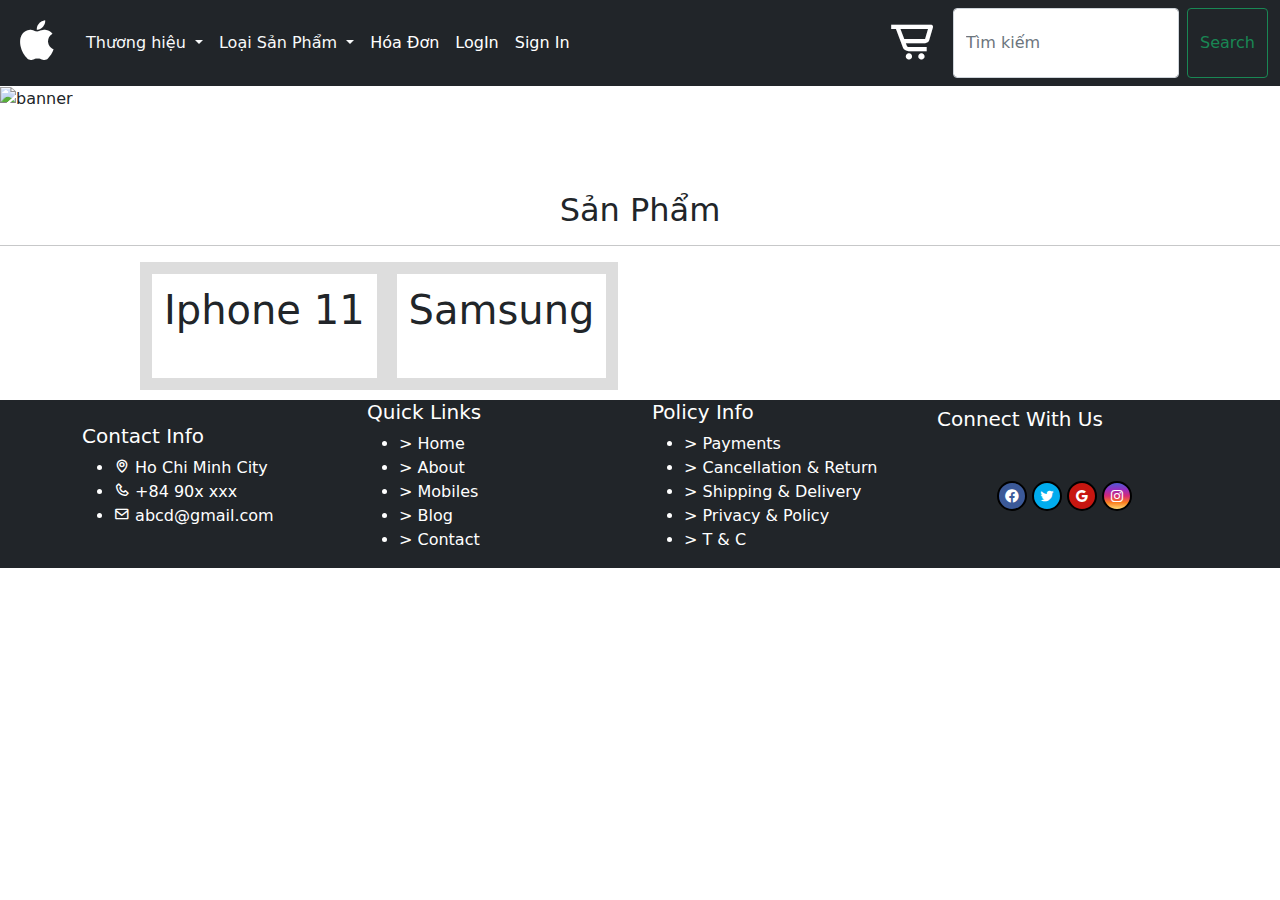
==== index.html @ 020175dc "test" ====
<!DOCTYPE html>
<html lang="en">
<head>
    <meta charset="UTF-8">
    <meta name="viewport" content="width=device-width, initial-scale=1.0">
    <title>Trang Chủ</title>
    <link href='https://unpkg.com/boxicons@2.1.4/css/boxicons.min.css' rel='stylesheet'>  <!--Icon-->
    <script src="https://unpkg.com/boxicons@2.1.4/dist/boxicons.js"></script>
    <script src="https://cdn.jsdelivr.net/npm/sweetalert2@11"></script> <!--sweetarlet2-->
    <link rel="stylesheet" href="css/bootstrap.css">  <!--Bootstrap-->
    <script src="js/bootstrap.js"></script>
    <script src="js/jquery.js"></script> <!--jquery-->
    <link rel="stylesheet" href="css/index.css">

</head>
<body>
<!--header-->
    <section>
        <nav class="navbar navbar-expand-lg navbar-light bg-dark">
          <div class="container-fluid">
            <a class="navbar-brand  text-white" href="index.html"><i style="font-size: 50px;" class='bx bxl-apple'></i></a>
            <button class="navbar-toggler" type="button" data-bs-toggle="collapse" data-bs-target="#navbarSupportedContent" aria-controls="navbarSupportedContent" aria-expanded="false" aria-label="Toggle navigation">
              <span class="navbar-toggler-icon"></span>
            </button>
            <div class="collapse navbar-collapse" id="navbarSupportedContent">
              <ul class="navbar-nav me-auto mb-2 mb-lg-0">
                
                <li class="nav-item dropdown">
                  <a class="nav-link dropdown-toggle text-light" href="#" id="navbarDropdown" role="button" data-bs-toggle="dropdown" aria-expanded="false">
                    Thương hiệu
                  </a>
                  <ul class="dropdown-menu bg-dark " aria-labelledby="navbarDropdown">
                    <li><a class="dropdown-item text-light condition" href="#">Điện Thoại</a></li>
                    <li><a class="dropdown-item text-light condition"  href="#">Tablet</a></li>
                  </ul>
                </li>
  
                <li class="nav-item dropdown">
                  <a class="nav-link dropdown-toggle text-light" href="#" id="navbarDropdown" role="button" data-bs-toggle="dropdown" aria-expanded="false">
                    Loại Sản Phẩm
                  </a>
                  <ul class="dropdown-menu bg-dark " aria-labelledby="navbarDropdown">
                    <li><a class="dropdown-item text-light condition"  href="#">Apple</a></li>
                    <li><a class="dropdown-item text-light condition"  href="#">Samsung</a></li>
                  </ul>
                </li>
  
                <li class="nav-item">
                  <a class="nav-link text-white condition" href="#">Hóa Đơn</a>
                </li>
  
                <li class="nav-item">
                  <a class="nav-link text-white" id="condition" href="LogIn.html">LogIn</a>
                </li>
  
                <li class="nav-item">
                  <a class="nav-link text-white" href="SignIn.html">Sign In</a>
                </li>

                
              </ul>
              <form class="d-flex">
                  <a class="nav-link text-white condition" href="#"><i style="font-size: 50px;" class='bx bx-cart-alt ' ></i></a>
                <input class="form-control me-2" type="search" placeholder="Tìm kiếm" aria-label="Search">
                <button class="btn btn-outline-success" type="submit">Search</button>
              </form>
            </div>
          </div>
        </nav>
    </section>

<!-- body -->
    <section>
        <div class="wrapper">
            <div>
            <img class="w-100" src="https://www.macgasm.net/wp-content/uploads/2023/09/iphone-15-release.jpg" alt="banner">
            </div>
            <div class="container">
                <div class="row justify-content-center">
                    <div class="w-30 col-3 col-md-3 mt-3 ">
                        <img class="img-fluid" src="https://seletronic.com.br/wp-content/uploads/2023/07/iphone-15-banner-fake-img.jpg" alt="">
                    </div>
                    <div  class="w-30 col-3 col-md-3 mt-3 ">
                        <img class="img-fluid" src="https://genz.com.vn/wp-content/uploads/2023/09/iphone-15-pro-max-iphone-15-pro-mo-ban-29-9-thumbnail.jpg" alt="">
                    </div>
                    <div class="w-30 col-3 col-md-3 mt-3 ">
                        <img class="img-fluid" src="https://onewaymobile.vn/upload_images/images/2022/12/05/iphone-15-ultra-concept.png" alt="">
                    </div>
                </div>
            </div>
            <br>
        <h2 class="text-center mt-3">Sản Phẩm</h2>
        <hr>
        <div class="product">
            <div class="product-box">
                <div class="product-items">
                    <div class="product-item">
                         <a href="#" class="condition"><h1>Iphone 11</h1></a>
                        <img  src="https://product.hstatic.net/1000300544/product/iphone11-red-select-2019_222ac686f374464aa2c37e8bc41cbd54_1024x1024.png" alt="">
                        <div class="product-item-text">
                        </div>
                    </div>
                    <div class="product-item">
                        <a href="#" class="condition"><h1>Samsung</h1></a>
                       <img src="https://hc.com.vn/i/ecommerce/media/ckeditor_2642836.png" alt="">
                       <div class="product-item-text">
                       </div>
                   </div>
                </div>
                

            </div>
        </div>
        </div>
    </section>

  <!--footer-->
  <section>
    <nav class="footer bg-dark " >
      <div class="container">
      <div class="row justify-content-center align-items-center">
          <div class="col-sm-3 text-white">
              <h5>Contact Info</h5>
              <ul>
                  <li ><i class='bx bx-map'></i> Ho Chi Minh City</li>
                  <li><i class='bx bx-phone' ></i> +84 90x xxx</li>
                  <li><i class='bx bx-envelope' ></i> abcd@gmail.com</li>
              </ul>
          </div>
          <div class="col-sm-3 text-white">
              <h5>Quick Links</h5>
              <ul class="text-white">
                 <a href="index.html"><li>> Home</li></a>
                  <a href="#"><li>> About</li></a>
                  <a href="#"><li>> Mobiles</li></a>
                  <a href="#"><li>> Blog</li></a>
                  <a href="#"><li>> Contact</li></a>
              </ul>
          </div>
          <div class="col-sm-3 text-white">
              <h5>Policy Info</h5>
              <ul class="text-white">
                  <a href="index.html"><li>> Payments</li></a>
                   <a href="#"><li>> Cancellation & Return</li></a>
                   <a href="#"><li>> Shipping & Delivery</li></a>
                   <a href="#"><li>> Privacy & Policy</li></a>
                   <a href="#"><li>> T & C</li></a>
               </ul>
          </div>
          <div class="col-sm-3 text-white">
              <h5>Connect With Us</h5>
              <div style="padding-left: 10px; margin:50px;">
                  <a href="#"><i class='bx bxl-facebook-circle icon' style="background-color: #3b5998;border: 2px solid black;border-radius: 50%;color: white;padding: 5px;text-decoration: none; color: inherit;" undefined ></i></a>
                  <a href="#"><i class='bx bxl-twitter icon' style="background-color: #00acee;border: 2px solid black;border-radius: 50%;color: white;padding: 5px;text-decoration: none; color: inherit;"></i></a>
                  <a href="#"><i class='bx bxl-google icon' style="background-color:  #c71610	;border: 2px solid black;border-radius: 50%;color: white;padding: 5px;text-decoration: none; color: inherit;" ></i></a>
                  <a href="#"><i class='bx bxl-instagram icon' style="background: linear-gradient(to top, #feda75, #fa7e1e, #d62976, #962fbf, #4f5bd5);border: 2px solid black;border-radius: 50%;color: white;padding: 5px;text-decoration: none; color: inherit;" ></i></a>
              </div>
          </div>
      </div> 
    </div>       
  </nav>
  </section>

  <script src="js/index.js"></script>
</body>
</html>
---- css/index.css ----
body{
    margin: 0;
    padding: 0;
    box-sizing: border-box;
}

/*----------body----------*/

.product-box{
    max-width: 1000px;
    margin: auto;
    margin-bottom: 10px;
    display: flex;
}

.product-items{
    display: grid;
    grid-template-columns: auto auto;
    background-color: #ddd;
    padding: 12px;
    column-gap: 20px;
    row-gap: 20px;
    }

.product-item img{
    width: 30%;
    margin-bottom: 20px;
}

.product-item{
    background-color: #fff;
    padding: 12px;
    text-align: center;
    cursor: pointer;
}

/*----footer-----*/
a{
    text-decoration: none; 
    color: inherit;
}
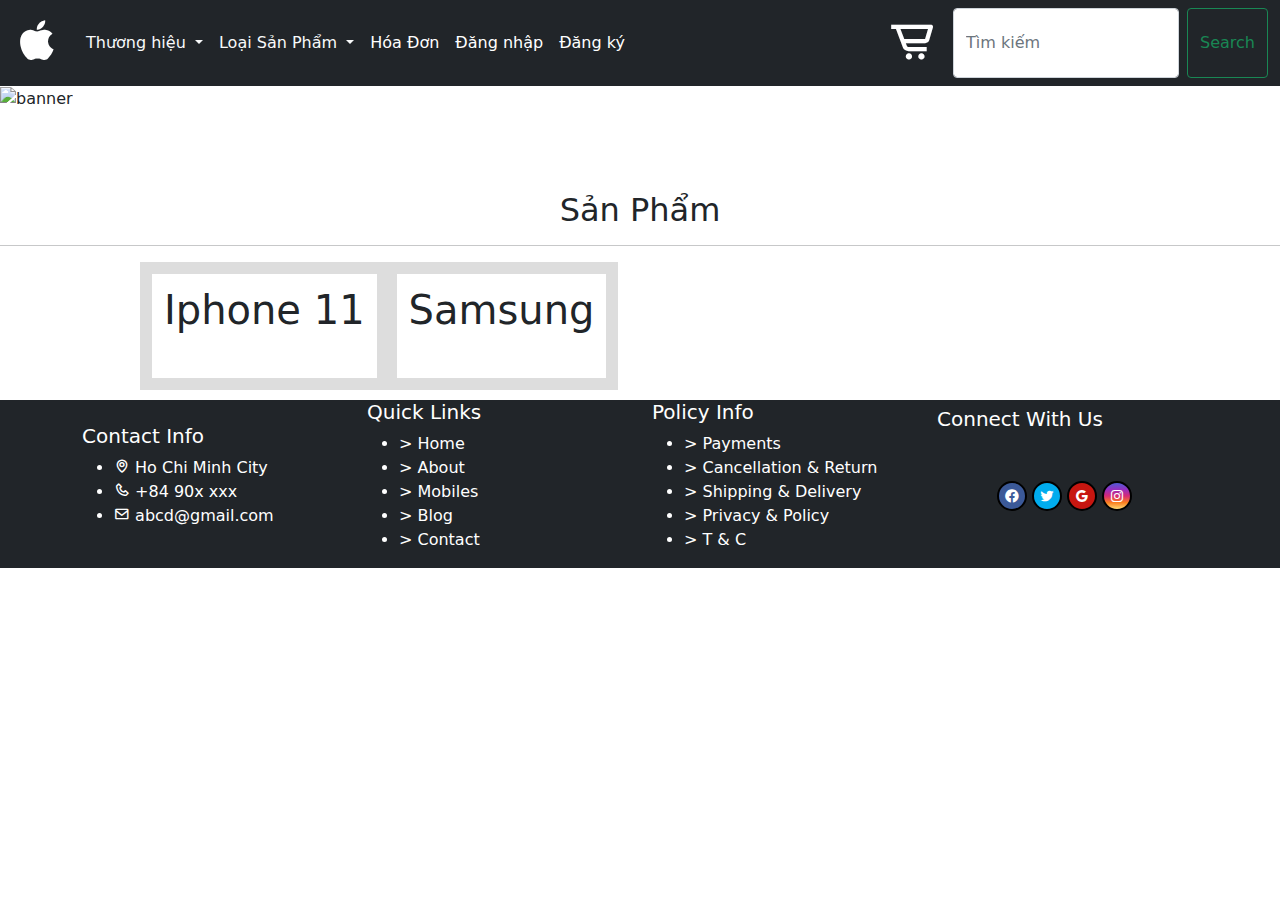
==== commit c3bc015c: "Add files via upload" ====
--- a/index.html
+++ b/index.html
@@ -50,11 +50,11 @@
                 </li>
   
                 <li class="nav-item">
-                  <a class="nav-link text-white" id="condition" href="LogIn.html">LogIn</a>
+                  <a class="nav-link text-white" id="condition" href="LogIn.html">Đăng nhập</a>
                 </li>
   
                 <li class="nav-item">
-                  <a class="nav-link text-white" href="SignIn.html">Sign In</a>
+                  <a class="nav-link text-white" href="SignIn.html">Đăng ký</a>
                 </li>
 
                 
--- a/css/index.css
+++ b/css/index.css
@@ -39,3 +39,14 @@
     text-decoration: none; 
     color: inherit;
 }
+/**************Responsive*********************/
+
+@media only screen and (max-width: 390px) {
+    .product-box {
+      flex-direction: column;
+    }
+  
+    .product-item img {
+      width: 100%;
+    }
+  }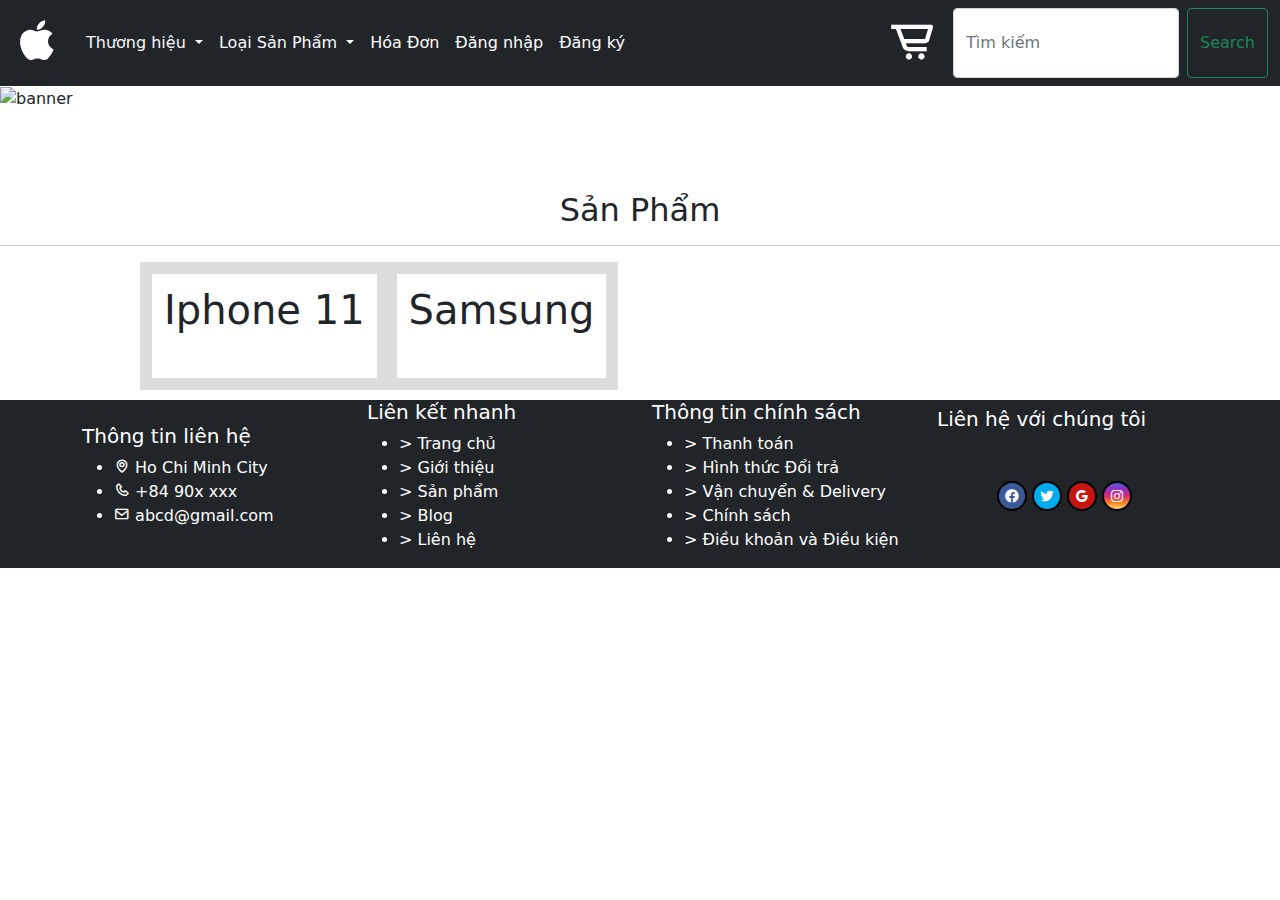
==== commit 92d360dd: "Add files via upload" ====
--- a/index.html
+++ b/index.html
@@ -76,17 +76,17 @@
             <img class="w-100" src="https://www.macgasm.net/wp-content/uploads/2023/09/iphone-15-release.jpg" alt="banner">
             </div>
             <div class="container">
-                <div class="row justify-content-center">
-                    <div class="w-30 col-3 col-md-3 mt-3 ">
-                        <img class="img-fluid" src="https://seletronic.com.br/wp-content/uploads/2023/07/iphone-15-banner-fake-img.jpg" alt="">
-                    </div>
-                    <div  class="w-30 col-3 col-md-3 mt-3 ">
-                        <img class="img-fluid" src="https://genz.com.vn/wp-content/uploads/2023/09/iphone-15-pro-max-iphone-15-pro-mo-ban-29-9-thumbnail.jpg" alt="">
-                    </div>
-                    <div class="w-30 col-3 col-md-3 mt-3 ">
-                        <img class="img-fluid" src="https://onewaymobile.vn/upload_images/images/2022/12/05/iphone-15-ultra-concept.png" alt="">
-                    </div>
+              <div class="row justify-content-center">
+                <div class="w-30 col-3 col-md-3 mt-3 ">
+                    <img class="img-fluid" src="https://www.optus.com.au/content/dam/optus/images/for-you/connected/tech/galaxy-z-flip4-what-you-need-to-know-article-banner.jpg/renditions/version-1660121916183/original.jpeg" alt="">
                 </div>
+                <div  class="w-30 col-3 col-md-3 mt-3 ">
+                    <img class="img-fluid" src="https://genz.com.vn/wp-content/uploads/2023/09/iphone-15-pro-max-iphone-15-pro-mo-ban-29-9-thumbnail.jpg" alt="">
+                </div>
+                <div class="w-30 col-3 col-md-3 mt-3 ">
+                    <img class="img-fluid" src="https://img.etimg.com/photo/msid-82168208,imgsize-86772/%E2%80%8BiPadPros.jpg" alt="">
+                </div>
+            </div>
             </div>
             <br>
         <h2 class="text-center mt-3">Sản Phẩm</h2>
@@ -120,7 +120,7 @@
       <div class="container">
       <div class="row justify-content-center align-items-center">
           <div class="col-sm-3 text-white">
-              <h5>Contact Info</h5>
+              <h5>Thông tin liên hệ</h5>
               <ul>
                   <li ><i class='bx bx-map'></i> Ho Chi Minh City</li>
                   <li><i class='bx bx-phone' ></i> +84 90x xxx</li>
@@ -128,27 +128,27 @@
               </ul>
           </div>
           <div class="col-sm-3 text-white">
-              <h5>Quick Links</h5>
+              <h5>Liên kết nhanh</h5>
               <ul class="text-white">
-                 <a href="index.html"><li>> Home</li></a>
-                  <a href="#"><li>> About</li></a>
-                  <a href="#"><li>> Mobiles</li></a>
+                 <a href="index.html"><li>> Trang chủ</li></a>
+                  <a href="#"><li>> Giới thiệu</li></a>
+                  <a href="#"><li>> Sản phẩm</li></a>
                   <a href="#"><li>> Blog</li></a>
-                  <a href="#"><li>> Contact</li></a>
+                  <a href="#"><li>> Liên hệ</li></a>
               </ul>
           </div>
           <div class="col-sm-3 text-white">
-              <h5>Policy Info</h5>
+              <h5>Thông tin chính sách</h5>
               <ul class="text-white">
-                  <a href="index.html"><li>> Payments</li></a>
-                   <a href="#"><li>> Cancellation & Return</li></a>
-                   <a href="#"><li>> Shipping & Delivery</li></a>
-                   <a href="#"><li>> Privacy & Policy</li></a>
-                   <a href="#"><li>> T & C</li></a>
+                   <a href="index.html"><li>> Thanh toán</li></a>
+                   <a href="#"><li>> Hình thức Đổi trả</li></a>
+                   <a href="#"><li>> Vận chuyển & Delivery</li></a>
+                   <a href="#"><li>> Chính sách</li></a>
+                   <a href="#"><li>> Điều khoản và Điều kiện</li></a>
                </ul>
           </div>
           <div class="col-sm-3 text-white">
-              <h5>Connect With Us</h5>
+              <h5>Liên hệ với chúng tôi</h5>
               <div style="padding-left: 10px; margin:50px;">
                   <a href="#"><i class='bx bxl-facebook-circle icon' style="background-color: #3b5998;border: 2px solid black;border-radius: 50%;color: white;padding: 5px;text-decoration: none; color: inherit;" undefined ></i></a>
                   <a href="#"><i class='bx bxl-twitter icon' style="background-color: #00acee;border: 2px solid black;border-radius: 50%;color: white;padding: 5px;text-decoration: none; color: inherit;"></i></a>
